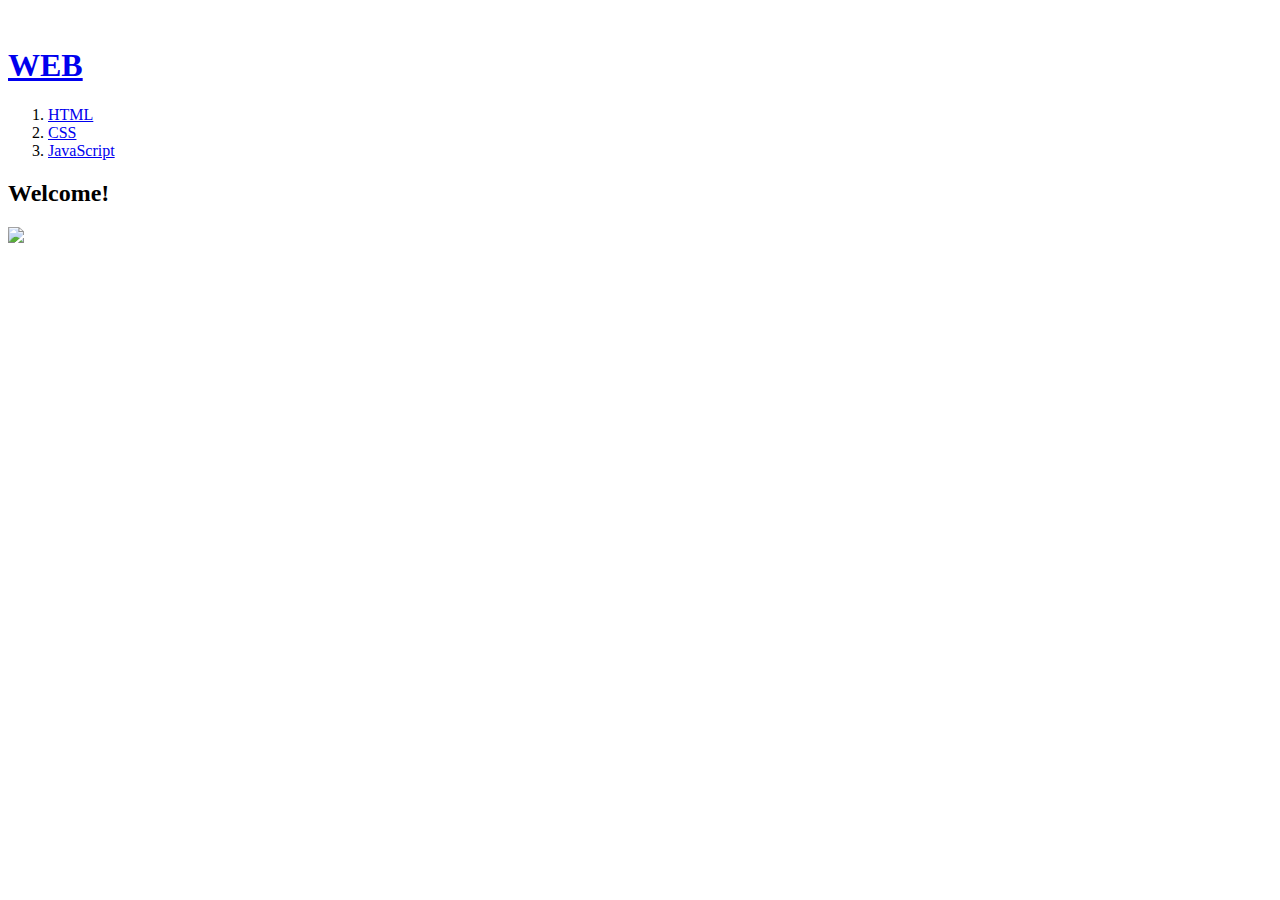
==== index.html @ 04198ec3 "First Version" ====
<!doctype html>
﻿<html>
<head>
	<title>WEB</title>
	<meta charset="utf-8">
<head>

<body>
<h1><a href="index.html">WEB</a></h1>
  <ol>
	<li><a href="1.html">HTML</a></li>
	<li><a href="2.html">CSS</a></li>
  	<li><a href="3.html">JavaScript</a></li>
</ol>

<h2> Welcome!<br></h2>
<a href=“http://w3c.org”><img src=“img.jpg”></a>
<br><iframe width="560" height="315" src="https://www.youtube.com/embed/sSbqWwxN0K8" frameborder="0" allow="autoplay; encrypted-media" allowfullscreen></iframe></body>
</html>
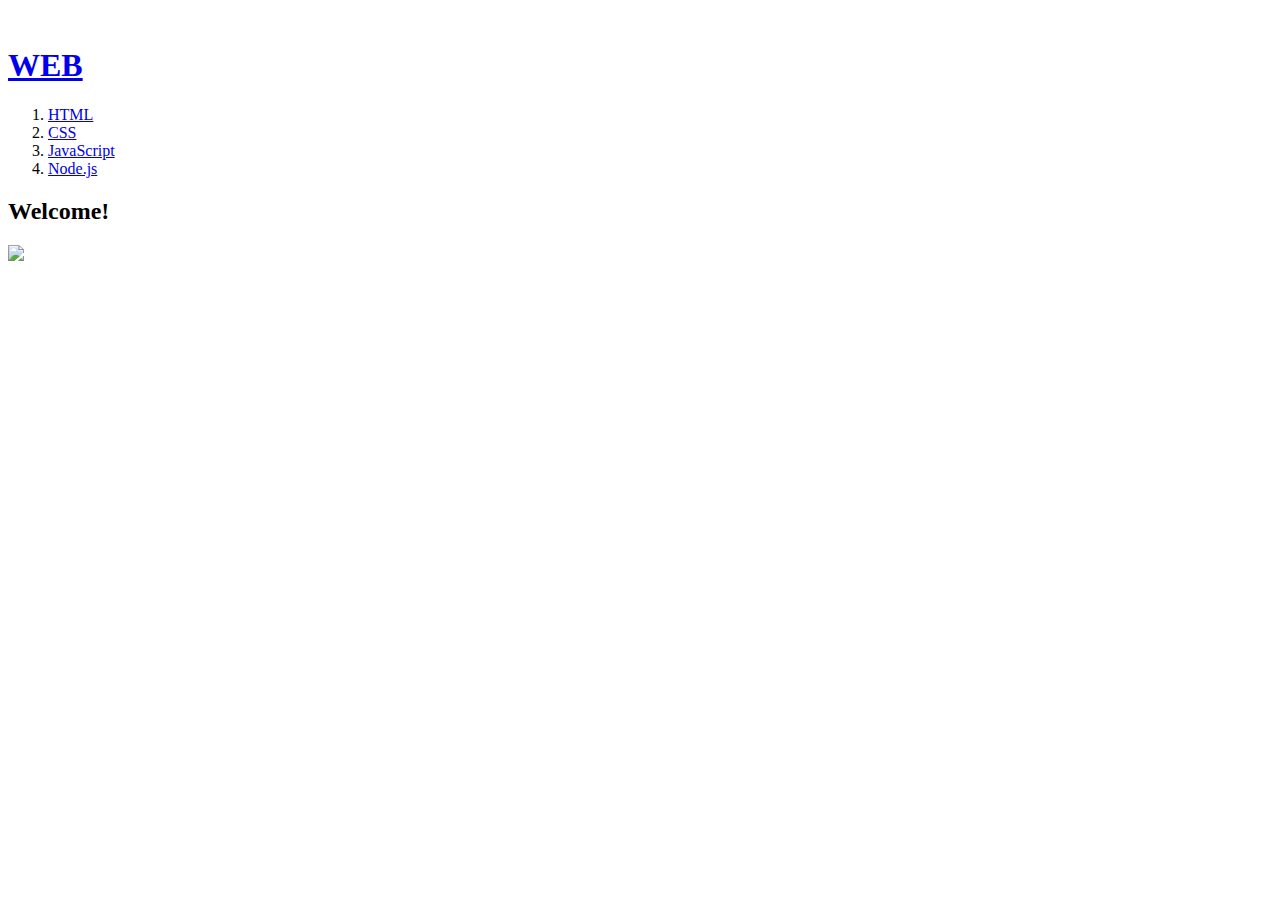
==== commit 1002be72: "Second Version" ====
--- a/index.html
+++ b/index.html
@@ -10,10 +10,12 @@
   <ol>
 	<li><a href="1.html">HTML</a></li>
 	<li><a href="2.html">CSS</a></li>
-  	<li><a href="3.html">JavaScript</a></li>
+	  <li><a href="3.html">JavaScript</a></li>
+	  <li><a href="4.html">Node.js</a></li>
 </ol>
 
 <h2> Welcome!<br></h2>
 <a href=“http://w3c.org”><img src=“img.jpg”></a>
-<br><iframe width="560" height="315" src="https://www.youtube.com/embed/sSbqWwxN0K8" frameborder="0" allow="autoplay; encrypted-media" allowfullscreen></iframe></body>
+<br>
+<iframe width="560" height="315" src="https://www.youtube.com/embed/HW5fhUtpEEo" frameborder="0" allow="autoplay; encrypted-media" allowfullscreen></iframe>
 </html>
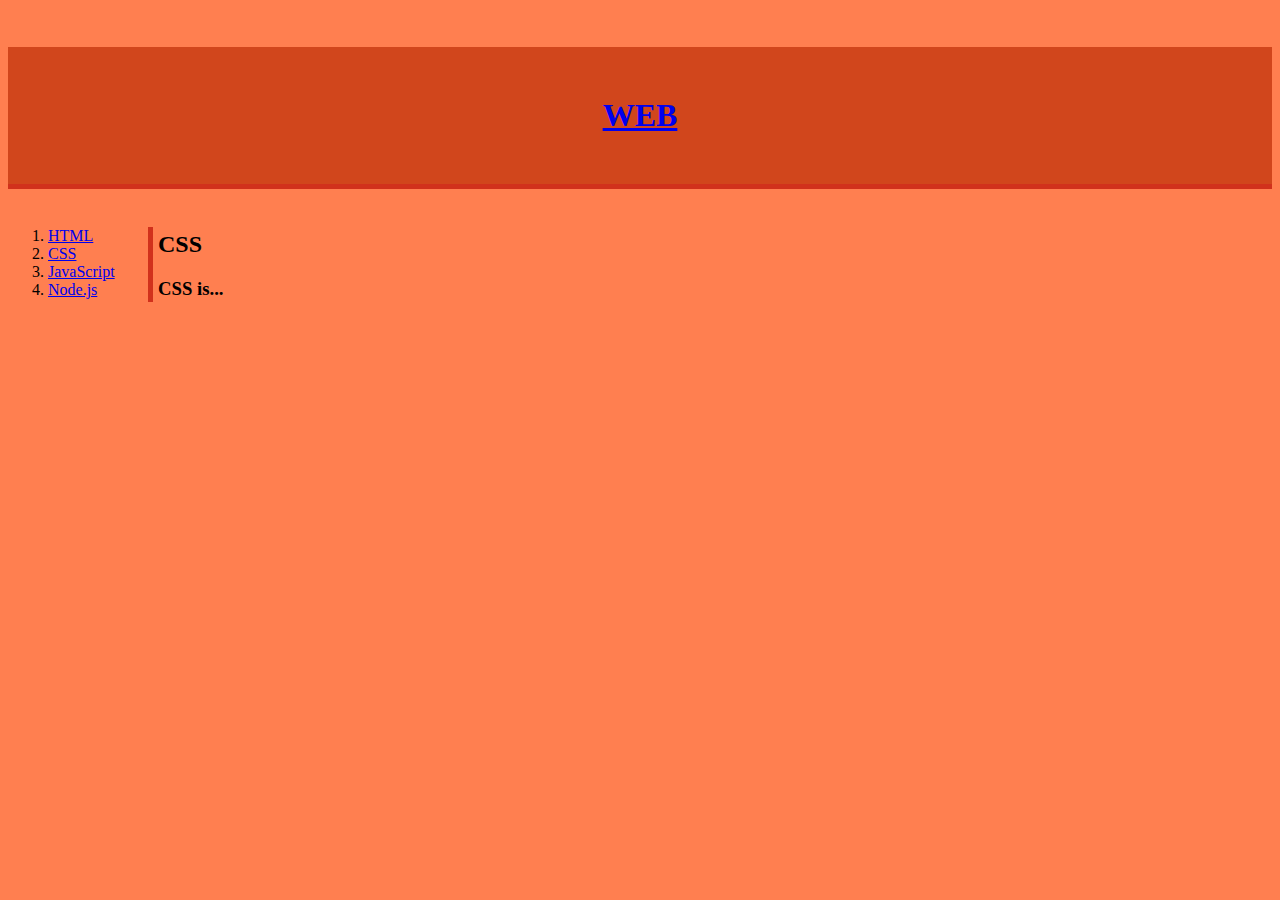
==== commit 7951b322: "third version" ====
--- a/index.html
+++ b/index.html
@@ -1,21 +1,32 @@
 <!doctype html>
 ﻿<html>
 <head>
-	<title>WEB</title>
+	<title>Node.js</title>
 	<meta charset="utf-8">
+	<link rel="stylesheet" href="style.css">
 <head>
 
 <body>
-<h1><a href="index.html">WEB</a></h1>
-  <ol>
-	<li><a href="1.html">HTML</a></li>
-	<li><a href="2.html">CSS</a></li>
-	  <li><a href="3.html">JavaScript</a></li>
-	  <li><a href="4.html">Node.js</a></li>
-</ol>
-
-<h2> Welcome!<br></h2>
-<a href=“http://w3c.org”><img src=“img.jpg”></a>
-<br>
+	
+	<h1><a href="index.html">WEB</a></h1>
+	<div id="container">
+		<ol>
+			<li><a href="1.html">HTML</a></li>
+			<li><a href="2.html">CSS</a></li>
+			<li><a href="3.html">JavaScript</a></li>
+			<li><a href="4.html">Node.js</a></li>
+		</ol>
+		<div>
+			<h2>CSS</h2>
+			<h3>CSS is...</h3>
+		</div>
+	</div>
+	<br>
 <iframe width="560" height="315" src="https://www.youtube.com/embed/HW5fhUtpEEo" frameborder="0" allow="autoplay; encrypted-media" allowfullscreen></iframe>
 </html>
+
+
+
+</body>
+</html>
+
--- a/style.css
+++ b/style.css
@@ -0,0 +1,24 @@
+h1 {
+    border-bottom: 5px rgb(209, 49, 28) solid;
+    text-align: center;
+    padding: 50px 0px 50px 0px;
+    background-color:rgb(209, 70, 28);
+}
+ol{
+    border-right :5px rgb(209, 49, 28) solid;
+    width:100px;
+   
+}
+body{
+    background-color:coral;
+}
+input{                    
+    background-color: rgb(214, 110, 25)
+}
+#container{
+    display:grid;
+    grid-template-columns: 150px 1fr ;
+}
+#article{
+    padding-left:50px;
+}